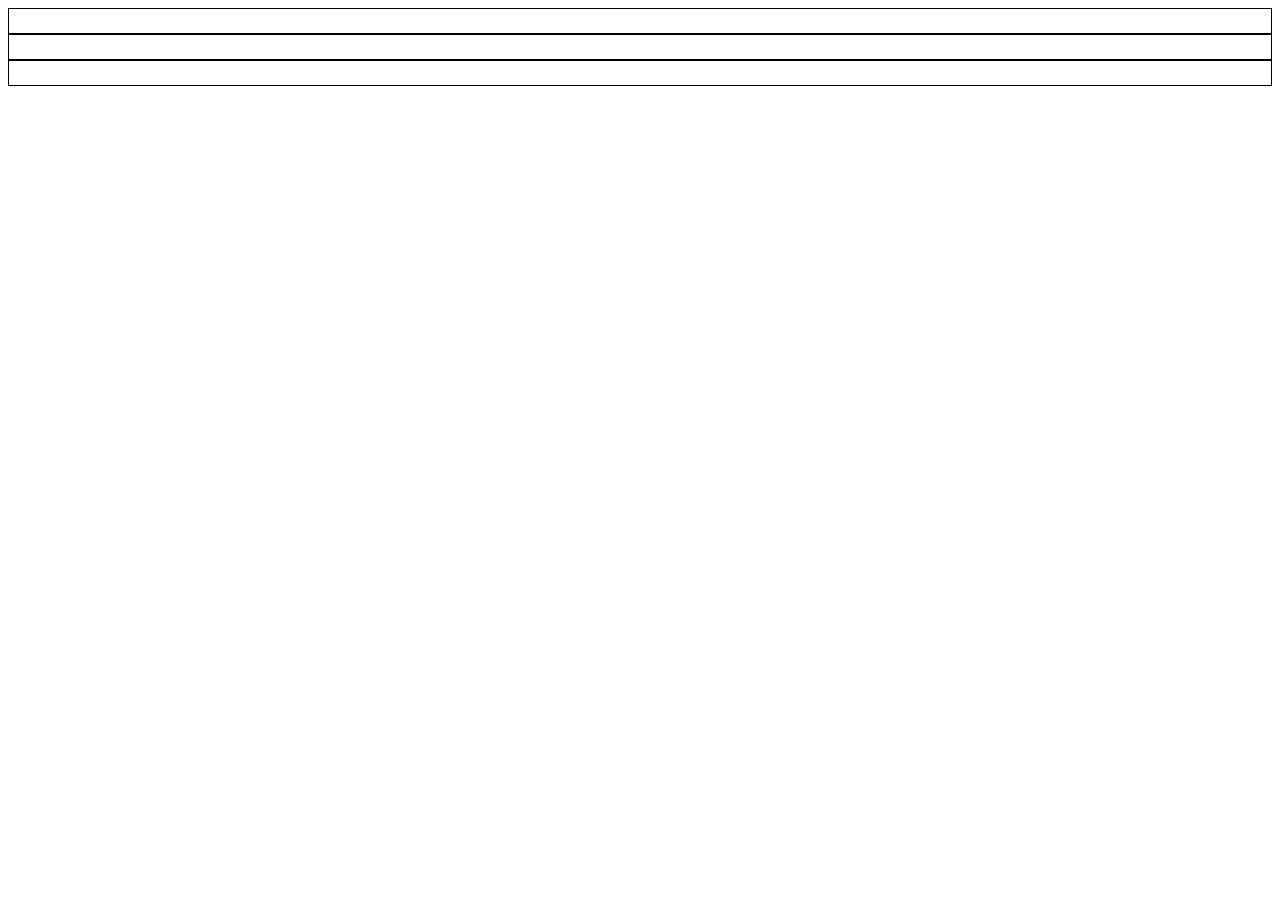
==== Session4/src/index.html @ 44746ebf "initial codealon notes and final code example" ====
<!DOCTYPE html>
<html lang="en">
<head>
    <meta charset="UTF-8" />
    <meta name="viewport" content="width=device-width, initial-scale=1.0" />
    <title>[Page Name] - [Site Name]</title>
    <link rel="stylesheet" href="styles/global.css" />
</head>
<body>
<header>
   
</header>
<main>

</main>
<footer>
 
</footer>
</body>
</html>
---- Session4/src/styles/global.css ----
header,
main,
aside,
footer,
section,
article {
  border: 1px solid black;
  padding: 2px;
  min-height:20px;
  min-width:20px;
}
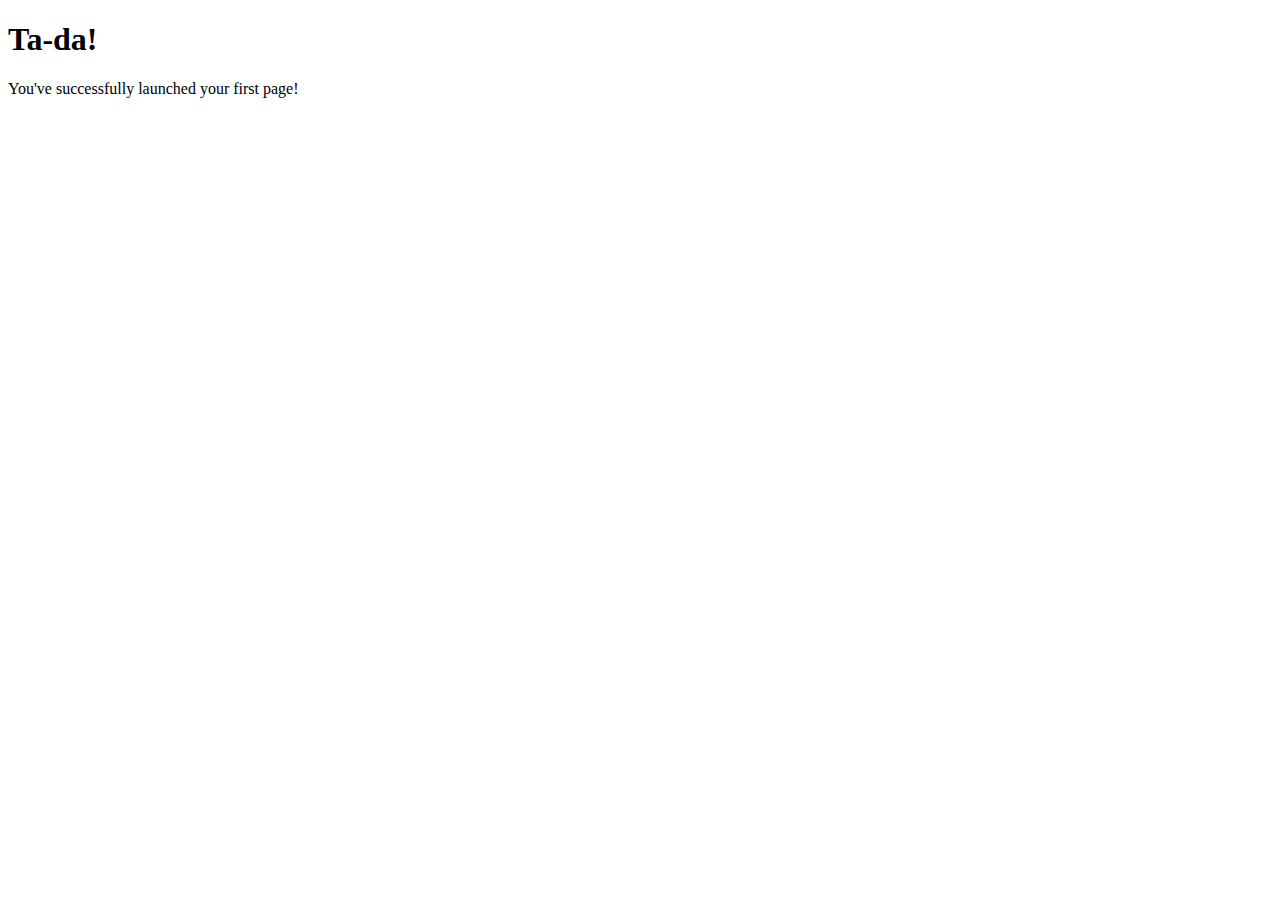
==== commit 3620a773: "Extended walkthough upto the hero module" ====
--- a/Session4/src/index.html
+++ b/Session4/src/index.html
@@ -1,20 +1,16 @@
 <!DOCTYPE html>
 <html lang="en">
+
 <head>
     <meta charset="UTF-8" />
     <meta name="viewport" content="width=device-width, initial-scale=1.0" />
     <title>[Page Name] - [Site Name]</title>
     <link rel="stylesheet" href="styles/global.css" />
 </head>
+
 <body>
-<header>
-   
-</header>
-<main>
+    <h1>Ta-da!</h1>
+    <p>You've successfully launched your first page!</p>
+</body>
 
-</main>
-<footer>
- 
-</footer>
-</body>
 </html>